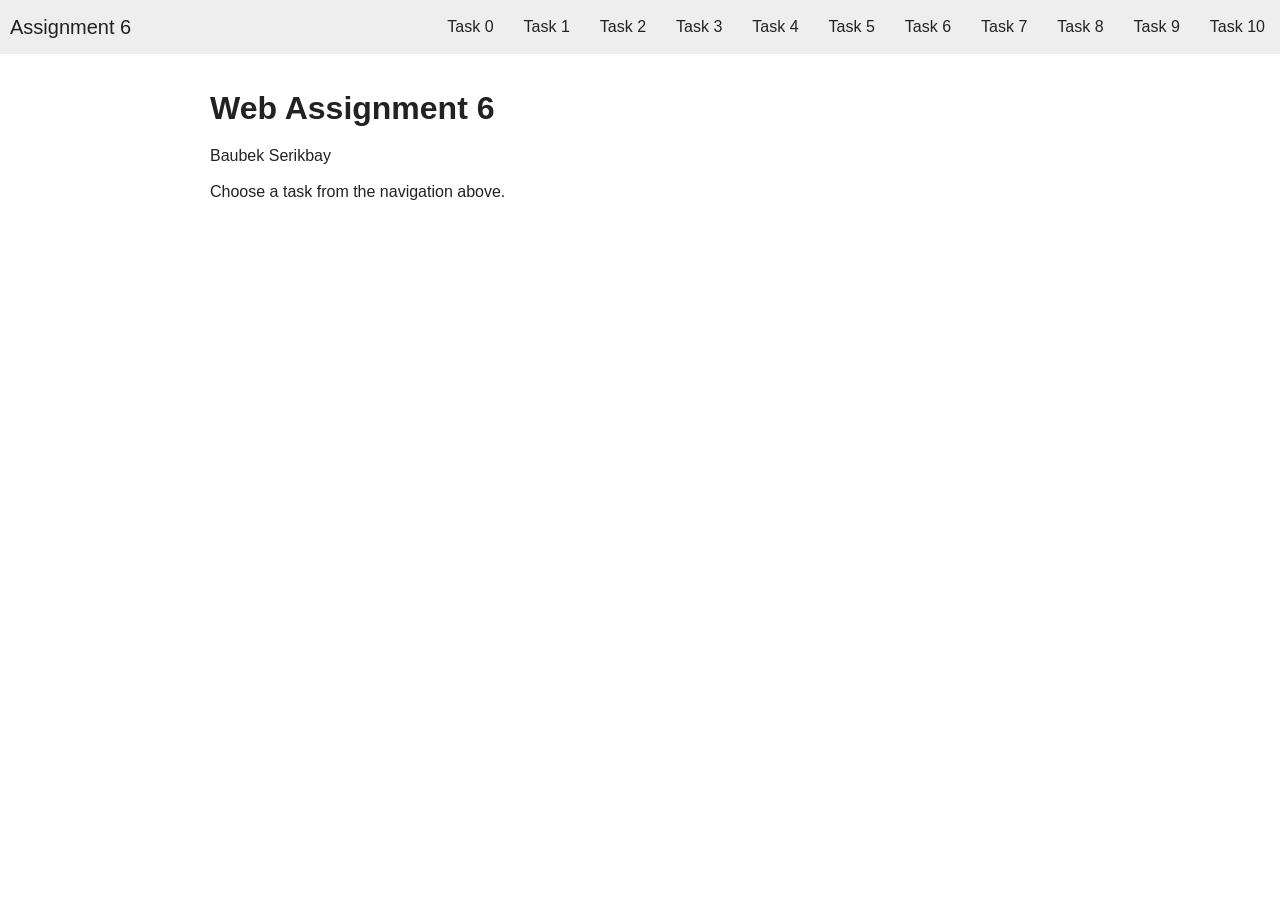
==== index.html @ c60b9f35 "add index page and styles" ====
<!DOCTYPE html>
<html lang="en">
<head>
    <meta charset="UTF-8">
    <meta name="viewport" content="width=device-width, initial-scale=1.0">
    <title>Baubek Serikbay | Web Assignment 6</title>
    <link rel="stylesheet" href="style.css">

</head>
<body>
    <nav aria-label="Main navigation">
        <a class="web" href="index.html" aria-current="page">Assignment 6</a>

        <ul class="nav-list">
            <li class="nav-element"><a href="task0.html">Task 0</a></li>
            <li class="nav-element"><a href="task1.html">Task 1</a></li>
            <li class="nav-element"><a href="task2.html">Task 2</a></li>
            <li class="nav-element"><a href="task3.html">Task 3</a></li>
            <li class="nav-element"><a href="task4.html">Task 4</a></li>
            <li class="nav-element"><a href="task5.html">Task 5</a></li>
            <li class="nav-element"><a href="task6.html">Task 6</a></li>
            <li class="nav-element"><a href="task7.html">Task 7</a></li>
            <li class="nav-element"><a href="task8.html">Task 8</a></li>
            <li class="nav-element"><a href="task9.html">Task 9</a></li>
            <li class="nav-element"><a href="task10.html">Task 10</a></li>
        </ul>
    </nav>

    <main>
        <h1>Web Assignment 6</h1>
        <p>Baubek Serikbay</p>
        <p>Choose a task from the navigation above.</p>
    </main>
</body>
</html>
---- style.css ----
*{
    margin: 0;padding: 0; box-sizing: border-box;
}
body{
    font-family: Arial, sans-serif;
    line-height: 1.5;
    background-color: white;
    color: #222;
}
nav{
    background-color: #eee;
    display: flex;
    justify-content: space-between;
    align-items: center;
    flex-wrap: wrap;
}
nav .web{
    text-decoration: none;
    padding: 10px;
    color: #222;
    font-size: 20px;
    align-self: center;
}
nav .web:hover{
    text-decoration: underline;
}
.nav-list{
    align-items: center;
    display: flex;
    flex-wrap: wrap;
    text-decoration: none;
}
.nav-element{
    list-style: none;

    text-decoration: none;
}
.nav-element a{
    display: block;
    padding: 15px;
    text-decoration: none;
    color: #222;

}
.nav-element a:hover, .nav-element a:focus-visible{
    background-color: #ddd;
}
main{
    max-width: 900px;
    margin: 30px auto;
    padding: 0 20px;
}
main h1, main p{
    margin-bottom: 12px;
}
.flex{
    display: flex;
    align-items: center;
    gap: 8px;
}
.justify-center{
    justify-content: center;
}
.image{
    width: 300px;
    height: 150px;
}

#stage {
    position: relative;
    height: 300px;
    max-width: 520px;
    border: 1px dashed #c5d0db;
    background: #f0f4f8;
}

#square {
    position: absolute;
    left: 0;
    top: 0;
    width: 80px;
    height: 80px;
    background: #3b82f6;
}
#box {
    position: absolute;
    left: 0;
    top: 0;
    width: 100px;
    height: 100px;
    background: #3b82f6;
}
#gallery {
    display: grid;
    grid-template-columns: repeat(auto-fill, minmax(150px, 1fr));
    gap: 12px;
    max-width: 640px;
    margin: 16px 0;
}

.thumb {
    width: 100%;
    height: 100px;
    object-fit: cover;
    border-radius: 6px;
    cursor: pointer;
    opacity: 0; /* hidden until the fade-in runs */
}

#lightbox {
    display: none;
    position: fixed;
    inset: 0;
    z-index: 1000;
    background: rgba(0, 0, 0, 0.85);
    cursor: zoom-out;
}

#lightbox-content {
    position: absolute;
    left: 0;
    right: 0;
    top: 50%;
    transform: translateY(-50%);
    text-align: center;
}

#lightbox-img {
    width: 200px;
    max-width: 95%;
    height: auto;
    border-radius: 8px;
    box-shadow: 0 8px 30px rgba(0, 0, 0, 0.5);
}

#caption {
    color: #fff;
    margin-top: 12px;
}

#close {
    position: absolute;
    top: 12px;
    right: 20px;
    color: #fff;
    font-size: 2.5rem;
    line-height: 1;
}
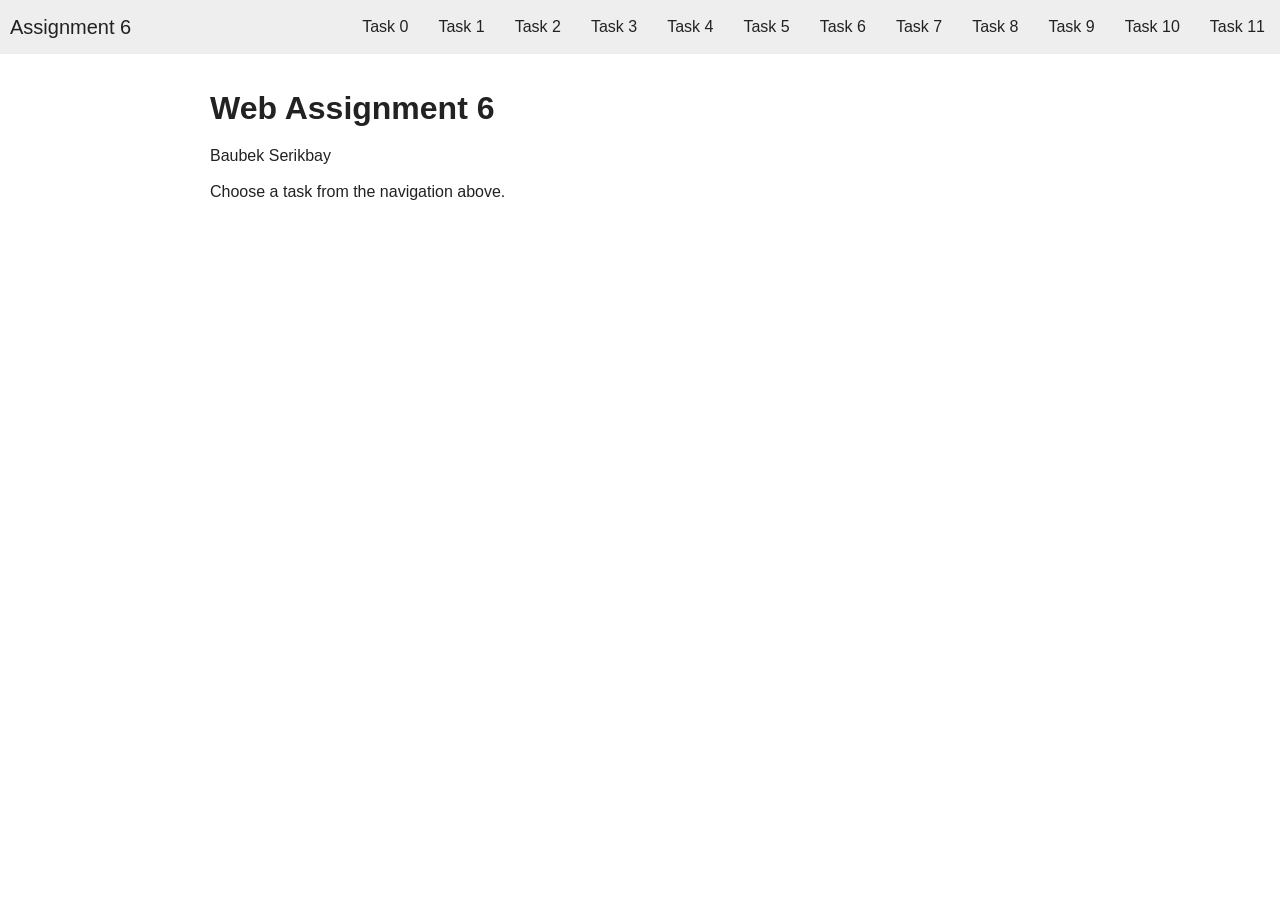
==== commit 1ef5012d: "task 11: image gallery mini project" ====
--- a/index.html
+++ b/index.html
@@ -23,6 +23,7 @@
             <li class="nav-element"><a href="task8.html">Task 8</a></li>
             <li class="nav-element"><a href="task9.html">Task 9</a></li>
             <li class="nav-element"><a href="task10.html">Task 10</a></li>
+            <li class="nav-element"><a href="task11.html">Task 11</a></li>
         </ul>
     </nav>
 
